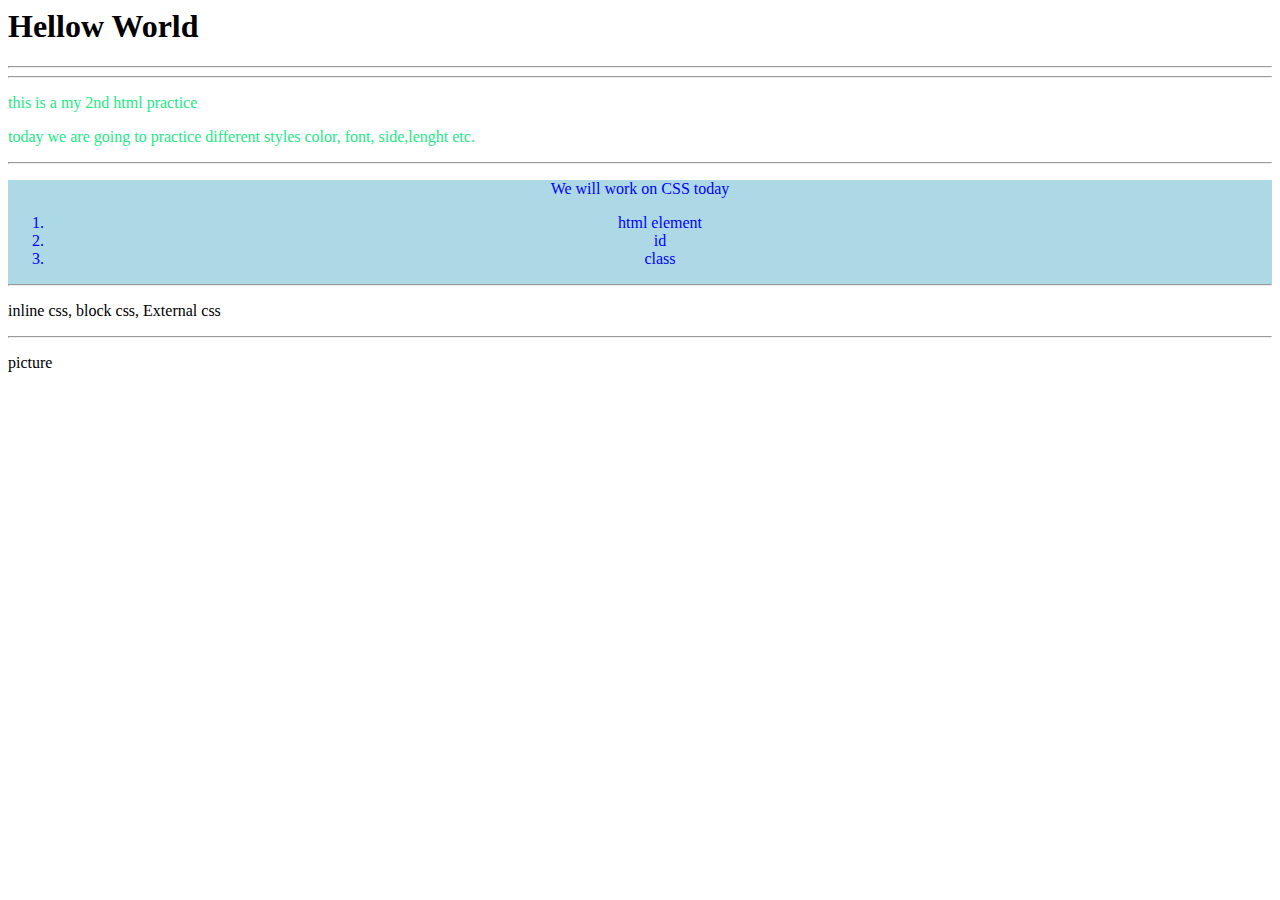
==== week1/day3/second.html @ a0f2d0e7 "assignment completed till week2" ====
<!DOCTYPE>
<html>
    <head>
        <title> HTML,CSS DEMO</title>
     <h1> Hellow World</h1>
     <hr />
     <hr />
     <link rel="stylesheet" href="second.css"/> 
    </head>
    <body> 
        <div id=a>
            <P> this is a my 2nd html practice</P>
            <p> today we are going to practice different styles color, font, side,lenght etc. </p>
              <hr />
        </div>

        <div class=aa>
            <P>We will work on CSS today</P>
            <ol>
                <li> html element</li>
                <li> id</li>
                <li> class</li>
            </ol>
            <hr />
        </div>

        <div>
            <p> inline css, block css, External css</p>
            <hr />

        </div>
        <div>
            <p> picture</p>

        </div>

    </body>
</html>
---- week1/day3/second.css ----
#a{
            color:rgb(35, 233, 134)
          }
        .aa{
            color:blue; font-style: inherit; background-color: lightblue; text-align:center;
        }
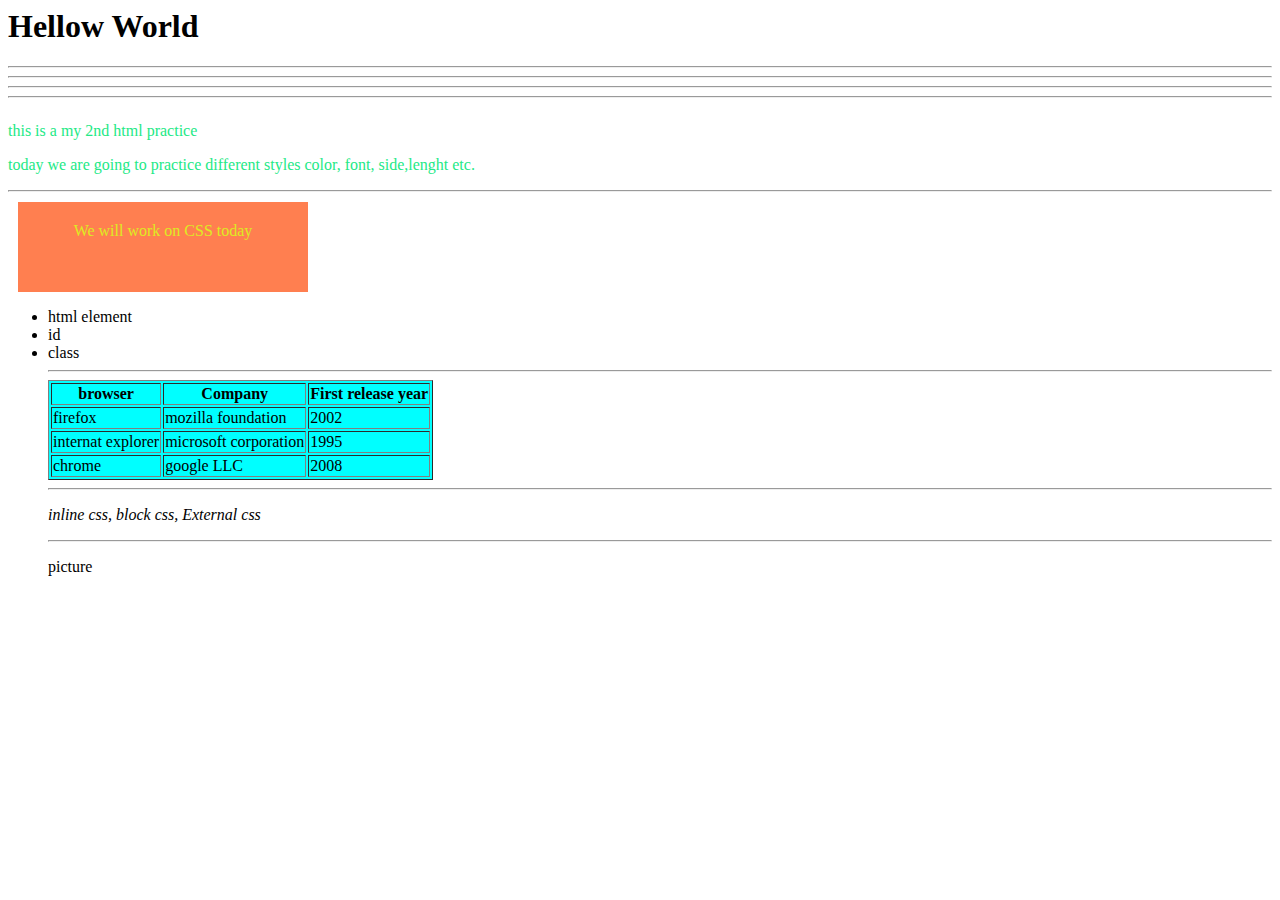
==== commit 25b9da8a: "assigment completed week-2" ====
--- a/week1/day3/second.html
+++ b/week1/day3/second.html
@@ -7,24 +7,67 @@
      <hr />
      <link rel="stylesheet" href="second.css"/> 
     </head>
+    <hr />
+    <hr />
+    <link rel="stylesheet" href="style.css" />
     <body> 
+
+        <img src="" />
+        
         <div id=a>
             <P> this is a my 2nd html practice</P>
             <p> today we are going to practice different styles color, font, side,lenght etc. </p>
               <hr />
         </div>
 
-        <div class=aa>
-            <P>We will work on CSS today</P>
-            <ol>
+        <div>
+            
+            <P style=" color:#ddeb22;
+            height: 50;
+            width: 250;
+            background-color: coral;
+            text-align: -webkit-center;
+            padding: 20;
+            margin: 10;;">We will work on CSS today</P>
+            <ul>
                 <li> html element</li>
                 <li> id</li>
                 <li> class</li>
             </ol>
             <hr />
-        </div>
+        
+        <div>
+            <table border="1px"
+            style="background-color: cyan;">
+                <tr>
+                    <th> browser</th>
+                    <th> Company</th>
+                    <th> First release year</th>
 
-        <div>
+                 
+                </tr>
+                <tr>
+                    <td> firefox</td>
+                    <td> mozilla foundation</td>
+                    <td> 2002</td>
+                </tr>
+                <tr>
+                    <td>internat explorer</td>
+                    <td> microsoft corporation</td>
+                    <td> 1995</td>
+                </tr>
+                <tr>
+                    <td> chrome</td>
+                    <td> google LLC</td>
+                    <td> 2008</td>
+
+                </tr>
+
+            </table>
+            <hr />
+       
+
+        <div style="font-style: italic;">
             <p> inline css, block css, External css</p>
             <hr />
 
@@ -36,3 +79,4 @@
 
     </body>
 </html>
+
